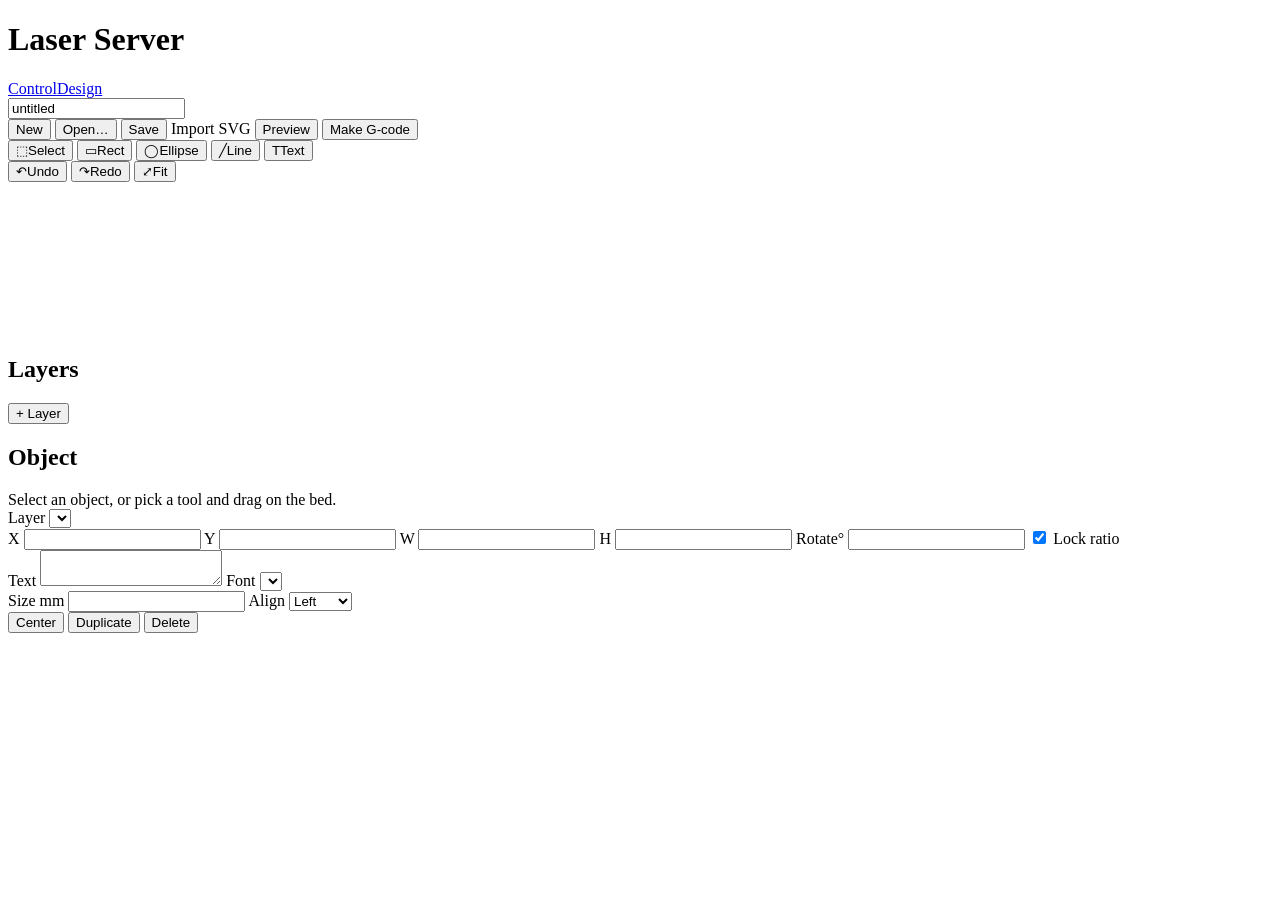
==== laser_server/static/design.html @ adcb949b "add design functions" ====
<!DOCTYPE html>
<html lang="en">
<head>
  <meta charset="utf-8">
  <meta name="viewport" content="width=device-width, initial-scale=1">
  <title>Design – Laser Server</title>
  <link rel="icon" href="data:,">
  <link rel="stylesheet" href="/static/style.css">
  <link rel="stylesheet" href="/static/design.css">
</head>
<body class="design-page">
  <header>
    <h1>Laser Server</h1>
    <nav><a href="/">Control</a><a href="/design" class="active">Design</a></nav>
    <input id="design-name" class="name-input" value="untitled" title="Design name" spellcheck="false">
    <div class="spacer"></div>
    <button id="btn-new">New</button>
    <button id="btn-open">Open…</button>
    <button id="btn-save">Save</button>
    <label class="button">Import SVG<input id="import-svg" type="file" accept=".svg,image/svg+xml" hidden></label>
    <button id="btn-preview" title="Show the actual laser paths">Preview</button>
    <button id="btn-send" class="primary" title="Generate G-code and add it to the job list">Make G-code</button>
  </header>

  <div class="design-layout">
    <div class="toolbar">
      <button data-tool="select" title="Select / move (V)">⬚<span>Select</span></button>
      <button data-tool="rect" title="Rectangle (R)">▭<span>Rect</span></button>
      <button data-tool="ellipse" title="Ellipse (E)">◯<span>Ellipse</span></button>
      <button data-tool="line" title="Line (L)">╱<span>Line</span></button>
      <button data-tool="text" title="Text (T)">T<span>Text</span></button>
      <div class="sep"></div>
      <button id="btn-undo" title="Undo (Ctrl+Z)">↶<span>Undo</span></button>
      <button id="btn-redo" title="Redo (Ctrl+Shift+Z)">↷<span>Redo</span></button>
      <button id="btn-fit" title="Fit bed in view">⤢<span>Fit</span></button>
    </div>

    <div class="stage-wrap">
      <svg id="stage" xmlns="http://www.w3.org/2000/svg">
        <g id="world">
          <rect id="bed" x="0" y="0"></rect>
          <g id="grid"></g>
          <g id="objects"></g>
          <g id="toolpaths"></g>
          <g id="overlay"></g>
        </g>
      </svg>
      <div id="coords" class="coords"></div>
      <div id="stats" class="stats hidden"></div>
    </div>

    <aside class="side">
      <section class="panel">
        <div class="panel-head"><h2>Layers</h2><button id="btn-add-layer" class="small-btn">+ Layer</button></div>
        <div id="layers"></div>
        <div id="machine-note" class="small dim"></div>
      </section>

      <section class="panel" id="props-panel">
        <h2>Object</h2>
        <div id="no-selection" class="dim small">Select an object, or pick a tool and drag on the bed.</div>
        <div id="props" class="hidden">
          <label class="full">Layer <select id="p-layer"></select></label>
          <div class="grid2">
            <label>X <input id="p-x" type="number" step="0.1"></label>
            <label>Y <input id="p-y" type="number" step="0.1"></label>
            <label>W <input id="p-w" type="number" step="0.1" min="0"></label>
            <label>H <input id="p-h" type="number" step="0.1" min="0"></label>
            <label>Rotate° <input id="p-rot" type="number" step="1"></label>
            <label class="check"><input id="p-lock" type="checkbox" checked> Lock ratio</label>
          </div>
          <div id="text-props" class="hidden">
            <label class="full">Text <textarea id="p-text" rows="2"></textarea></label>
            <label class="full">Font <select id="p-font"></select></label>
            <div class="grid2">
              <label>Size mm <input id="p-size" type="number" step="0.5" min="0.5"></label>
              <label>Align
                <select id="p-align"><option value="left">Left</option><option value="center">Center</option><option value="right">Right</option></select>
              </label>
            </div>
          </div>
          <div class="row buttons">
            <button id="btn-center" title="Center on the bed">Center</button>
            <button id="btn-dup" title="Duplicate (Ctrl+D)">Duplicate</button>
            <button id="btn-del" class="danger" title="Delete (Del)">Delete</button>
          </div>
        </div>
      </section>
    </aside>
  </div>

  <dialog id="open-dialog">
    <h2>Open design</h2>
    <table id="design-list"><tbody></tbody></table>
    <div class="row"><button id="btn-close-open">Close</button></div>
  </dialog>

  <div id="toast" class="toast hidden"></div>
  <script src="/static/design.js"></script>
</body>
</html>
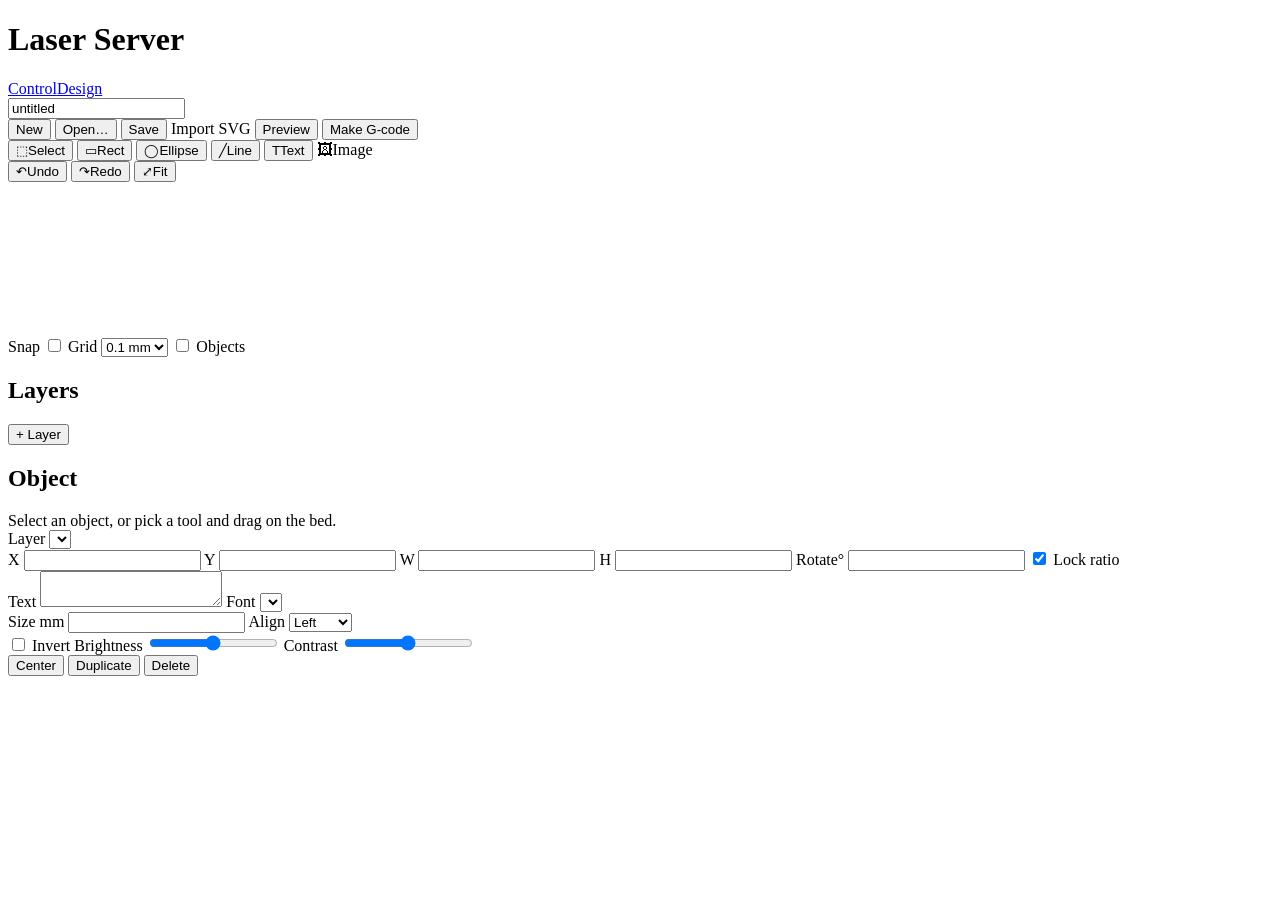
==== commit 44989291: "Image engraving, mm/s speeds, rulers, snapping" ====
--- a/laser_server/static/design.html
+++ b/laser_server/static/design.html
@@ -29,6 +29,7 @@
       <button data-tool="ellipse" title="Ellipse (E)">◯<span>Ellipse</span></button>
       <button data-tool="line" title="Line (L)">╱<span>Line</span></button>
       <button data-tool="text" title="Text (T)">T<span>Text</span></button>
+      <label class="button tbtn" title="Import an image to engrave (I)">🖼<span>Image</span><input id="import-image" type="file" accept="image/*" hidden></label>
       <div class="sep"></div>
       <button id="btn-undo" title="Undo (Ctrl+Z)">↶<span>Undo</span></button>
       <button id="btn-redo" title="Redo (Ctrl+Shift+Z)">↷<span>Redo</span></button>
@@ -36,6 +37,9 @@
     </div>
 
     <div class="stage-wrap">
+      <div class="ruler-corner" title="mm"></div>
+      <canvas id="ruler-top" class="ruler"></canvas>
+      <canvas id="ruler-left" class="ruler"></canvas>
       <svg id="stage" xmlns="http://www.w3.org/2000/svg">
         <g id="world">
           <rect id="bed" x="0" y="0"></rect>
@@ -45,6 +49,15 @@
           <g id="overlay"></g>
         </g>
       </svg>
+      <div class="snapbar" title="Hold Alt while dragging to ignore snapping">
+        <span class="dim">Snap</span>
+        <label><input id="snap-grid" type="checkbox"> Grid</label>
+        <select id="snap-size">
+          <option value="0.1">0.1 mm</option><option value="0.5">0.5 mm</option><option value="1">1 mm</option>
+          <option value="2">2 mm</option><option value="5">5 mm</option><option value="10">10 mm</option>
+        </select>
+        <label><input id="snap-objects" type="checkbox"> Objects</label>
+      </div>
       <div id="coords" class="coords"></div>
       <div id="stats" class="stats hidden"></div>
     </div>
@@ -79,6 +92,13 @@
               </label>
             </div>
           </div>
+          <div id="image-props" class="hidden">
+            <label class="check-row"><input id="p-invert" type="checkbox"> Invert</label>
+            <label class="full"><span>Brightness <b class="val" id="v-brightness"></b></span>
+              <input id="p-brightness" type="range" min="-100" max="100" step="1"></label>
+            <label class="full"><span>Contrast <b class="val" id="v-contrast"></b></span>
+              <input id="p-contrast" type="range" min="-100" max="100" step="1"></label>
+          </div>
           <div class="row buttons">
             <button id="btn-center" title="Center on the bed">Center</button>
             <button id="btn-dup" title="Duplicate (Ctrl+D)">Duplicate</button>
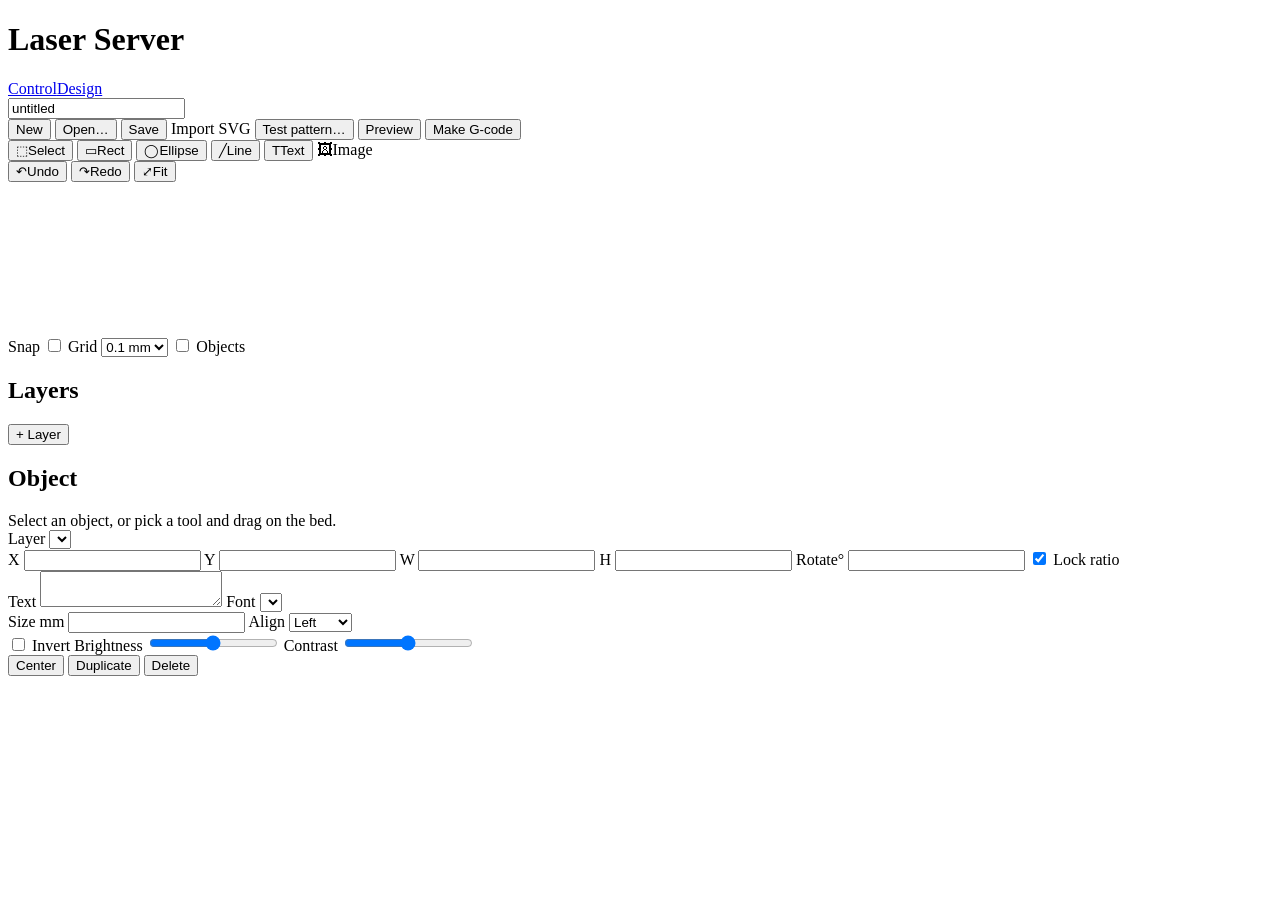
==== commit a220400a: "Material test pattern" ====
--- a/laser_server/static/design.html
+++ b/laser_server/static/design.html
@@ -18,6 +18,7 @@
     <button id="btn-open">Open…</button>
     <button id="btn-save">Save</button>
     <label class="button">Import SVG<input id="import-svg" type="file" accept=".svg,image/svg+xml" hidden></label>
+    <button id="btn-test" title="Grid of squares at different powers and speeds to find settings for a material">Test pattern…</button>
     <button id="btn-preview" title="Show the actual laser paths">Preview</button>
     <button id="btn-send" class="primary" title="Generate G-code and add it to the job list">Make G-code</button>
   </header>
@@ -46,6 +47,7 @@
           <g id="grid"></g>
           <g id="objects"></g>
           <g id="toolpaths"></g>
+          <g id="testpreview"></g>
           <g id="overlay"></g>
         </g>
       </svg>
@@ -115,6 +117,46 @@
     <div class="row"><button id="btn-close-open">Close</button></div>
   </dialog>
 
+  <dialog id="test-dialog" class="test-dialog">
+    <div class="panel-head"><h2>Test pattern</h2><button id="btn-test-close" class="small-btn" title="Close">✕</button></div>
+    <p class="small dim">Power changes across the columns and speed changes down the rows. Each square is labelled. Burn it on scrap of your material and pick the square that looks right.</p>
+    <form id="test-form" class="panel-form">
+      <label class="full">Mode
+        <select name="mode"><option value="fill">Fill (engrave squares)</option><option value="line">Line (outline / cut test)</option><option value="fill+line">Fill + outline</option></select>
+      </label>
+      <div class="grid3">
+        <span class="lbl">Power %</span><span class="lbl">Speed mm/s</span><span></span>
+        <label>Min <input name="power_min" type="number" min="0" max="100" step="1"></label>
+        <label>Min <input name="speed_min" type="number" min="0.1" step="1"></label>
+        <span></span>
+        <label>Max <input name="power_max" type="number" min="0" max="100" step="1"></label>
+        <label>Max <input name="speed_max" type="number" min="0.1" step="1"></label>
+        <span></span>
+        <label>Columns <input name="power_steps" type="number" min="1" max="20" step="1"></label>
+        <label>Rows <input name="speed_steps" type="number" min="1" max="20" step="1"></label>
+        <span></span>
+      </div>
+      <div class="grid2">
+        <label>Square size mm <input name="cell" type="number" min="1" max="200" step="1"></label>
+        <label>Gap mm <input name="gap" type="number" min="0" max="50" step="0.5"></label>
+        <label>Passes <input name="passes" type="number" min="1" max="20" step="1"></label>
+        <label>Line interval mm <input name="interval" type="number" min="0.02" step="0.01"></label>
+        <label>Position X mm <input name="x" type="number" step="1"></label>
+        <label>Position Y mm <input name="y" type="number" step="1"></label>
+      </div>
+      <label class="check-row"><input name="labels" type="checkbox"> Engrave labels</label>
+      <div class="grid2" id="label-opts">
+        <label>Label power % <input name="label_power" type="number" min="0" max="100" step="1"></label>
+        <label>Label speed mm/s <input name="label_speed" type="number" min="0.1" step="1"></label>
+      </div>
+    </form>
+    <div id="test-summary" class="test-summary small"></div>
+    <div class="row buttons">
+      <button id="btn-test-open" title="Load the pattern into the editor as a design you can change">Open as design</button>
+      <button id="btn-test-make" class="primary">Make G-code</button>
+    </div>
+  </dialog>
+
   <div id="toast" class="toast hidden"></div>
   <script src="/static/design.js"></script>
 </body>
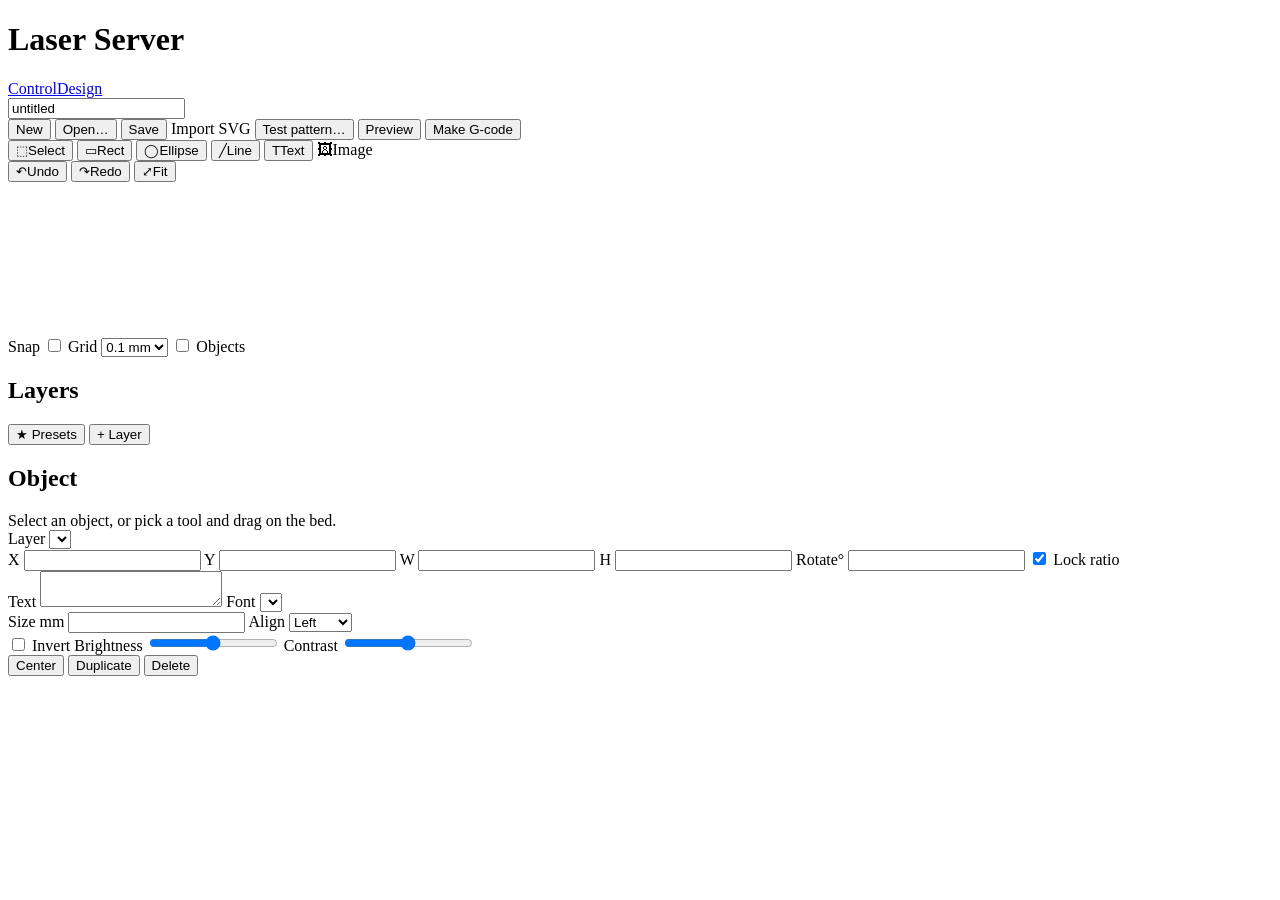
==== commit 4cdc4783: "Material presets Save a layer's power, speed, passes, mode and line interval as a named preset per m" ====
--- a/laser_server/static/design.html
+++ b/laser_server/static/design.html
@@ -66,7 +66,9 @@
 
     <aside class="side">
       <section class="panel">
-        <div class="panel-head"><h2>Layers</h2><button id="btn-add-layer" class="small-btn">+ Layer</button></div>
+        <div class="panel-head"><h2>Layers</h2>
+          <div><button id="btn-presets" class="small-btn" title="Manage material presets">★ Presets</button>
+          <button id="btn-add-layer" class="small-btn">+ Layer</button></div></div>
         <div id="layers"></div>
         <div id="machine-note" class="small dim"></div>
       </section>
@@ -151,9 +153,47 @@
       </div>
     </form>
     <div id="test-summary" class="test-summary small"></div>
+    <div class="test-save small">
+      Found the right square?
+      <button id="btn-test-preset" class="small-btn" type="button">★ Save its settings as a preset…</button>
+    </div>
     <div class="row buttons">
       <button id="btn-test-open" title="Load the pattern into the editor as a design you can change">Open as design</button>
       <button id="btn-test-make" class="primary">Make G-code</button>
+    </div>
+  </dialog>
+
+  <dialog id="preset-dialog">
+    <form id="preset-form" class="panel-form" method="dialog">
+      <h2 id="preset-title">Save preset</h2>
+      <div class="grid2">
+        <label>Material <input name="material" list="material-list" placeholder="e.g. 3mm plywood" autocomplete="off"></label>
+        <label>Name <input name="name" placeholder="e.g. Cut, Engrave" autocomplete="off" required></label>
+        <label>Mode <select name="mode">
+          <option value="line">Line (cut/score)</option><option value="fill">Fill (engrave)</option>
+          <option value="fill+line">Fill + Line</option><option value="image">Image (raster)</option></select></label>
+        <label>Power % <input name="power" type="number" min="0" max="100" step="1" required></label>
+        <label>Speed mm/s <input name="speed" type="number" min="0.1" step="0.1" required></label>
+        <label>Passes <input name="passes" type="number" min="1" max="100" step="1" required></label>
+        <label class="pf-interval">Line interval mm <input name="hatch" type="number" min="0.01" step="0.01"></label>
+      </div>
+      <label class="full">Notes <textarea name="notes" rows="2" placeholder="Optional: laser, lens, air assist, result…"></textarea></label>
+      <datalist id="material-list"></datalist>
+      <div class="row buttons">
+        <button type="button" id="preset-cancel">Cancel</button>
+        <button type="button" id="preset-update" class="hidden"></button>
+        <button type="button" id="preset-save" class="primary">Save as new preset</button>
+      </div>
+    </form>
+  </dialog>
+
+  <dialog id="presets-dialog" class="presets-dialog">
+    <div class="panel-head"><h2>Material presets</h2><button id="presets-close" class="small-btn">✕</button></div>
+    <p class="small dim">Apply a preset from a layer's ▾ settings. Save one from a layer with "Save as preset…".</p>
+    <div id="preset-list"></div>
+    <div class="row">
+      <a class="button small-btn" href="/api/presets/export" download>Export…</a>
+      <label class="button small-btn">Import…<input id="preset-import" type="file" accept=".json,application/json" hidden></label>
     </div>
   </dialog>
 
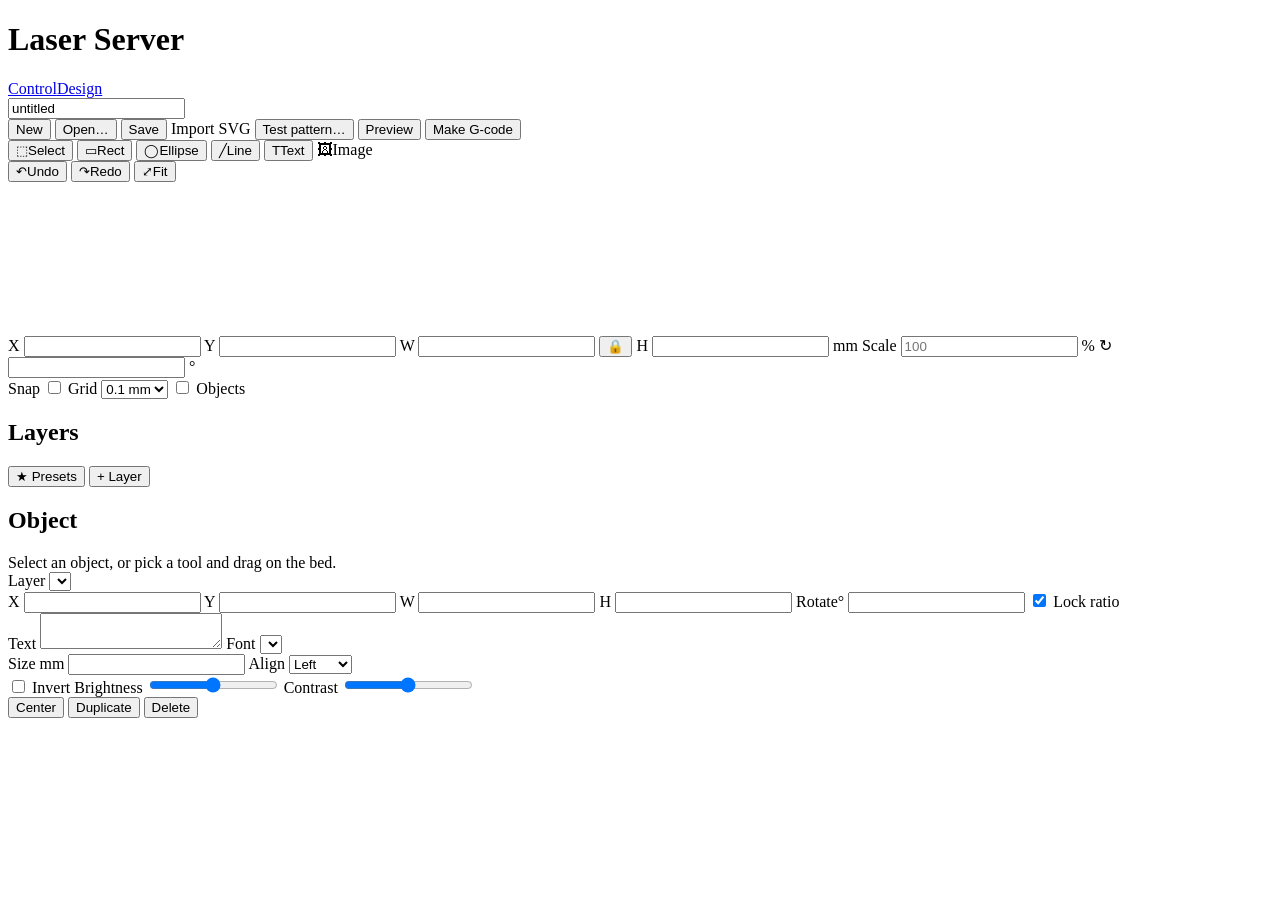
==== commit 72ba3a85: "Size bar above the design canvas When an object is selected, show X/Y/W/H (mm), a proportion lock, S" ====
--- a/laser_server/static/design.html
+++ b/laser_server/static/design.html
@@ -51,6 +51,19 @@
           <g id="overlay"></g>
         </g>
       </svg>
+      <div id="sizebar" class="sizebar hidden" title="Position and size of the selected object (mm). Press Enter or Tab to apply.">
+        <label>X <input id="s-x" type="number" step="0.1"></label>
+        <label>Y <input id="s-y" type="number" step="0.1"></label>
+        <span class="sep"></span>
+        <label>W <input id="s-w" type="number" step="0.1" min="0.1"></label>
+        <button id="s-lock" class="lock" type="button" title="Keep proportions when changing width or height">🔒</button>
+        <label>H <input id="s-h" type="number" step="0.1" min="0.1"></label>
+        <span class="dim">mm</span>
+        <span class="sep"></span>
+        <label title="Scale the object by a percentage">Scale <input id="s-scale" type="number" step="1" min="1" placeholder="100"> %</label>
+        <span class="sep"></span>
+        <label>↻ <input id="s-rot" type="number" step="1"> °</label>
+      </div>
       <div class="snapbar" title="Hold Alt while dragging to ignore snapping">
         <span class="dim">Snap</span>
         <label><input id="snap-grid" type="checkbox"> Grid</label>
